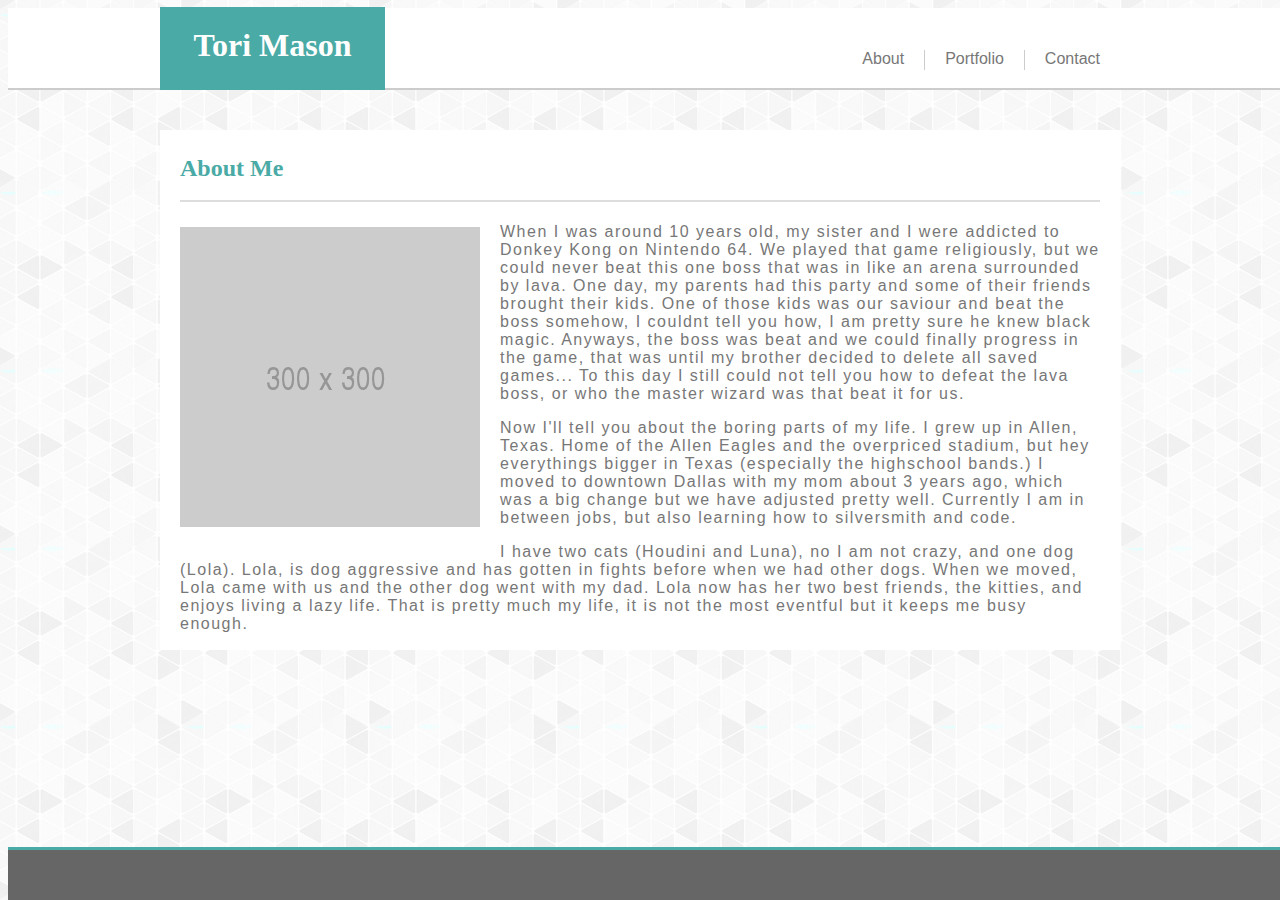
==== index.html @ bf94b996 "initial site files" ====
<!DOCTYPEhtml>

<html>

<head>
    <link rel="stylesheet" type="text/css" href="assets/css/style.css">
</head>

<body>

<div id="wrapper">

    <header id="TopBar">text
        
    </header>

        <div id="ContentIndex">
        
            <h1>Tori Mason</h1>            

            <a href="contact.html" id="ContactButton">Contact</a>

            <a href="portfolio.html"id="PortfolioButton">Portfolio</a>

            <a href="index.html" id="AboutButton">About</a>

            <h2>About Me</h2>

            <img id="profilePic" alt="Profile Picture" src="./assets/images/300x300.png"/>

            <p id="p1">When I was around 10 years old, my sister and I were addicted to Donkey Kong on Nintendo 64. We played that game religiously, but we could never beat this one boss that was in like an arena surrounded by lava. One day, my parents had this party and some of their friends brought their kids. One of those kids was our saviour and beat the boss somehow, I couldnt tell you how, I am pretty sure he knew black magic. Anyways, the boss was beat and we could finally progress in the game, that was until my brother decided to delete all saved games... To this day I still could not tell you how to defeat the lava boss, or who the master wizard was that beat it for us. </p>

            <p id="p2">Now I'll tell you about the boring parts of my life. I grew up in Allen, Texas. Home of the Allen Eagles and the overpriced stadium, but hey everythings bigger in Texas (especially the highschool bands.) I moved to downtown Dallas with my mom about 3 years ago, which was a big change but we have adjusted pretty well. Currently I am in between jobs, but also learning how to silversmith and code.</p>

            <p id="p3">I have two cats (Houdini and Luna), no I am not crazy, and one dog (Lola). Lola, is dog aggressive and has gotten in fights before when we had other dogs. When we moved, Lola came with us and the other dog went with my dad. Lola now has her two best friends, the kitties, and enjoys living a lazy life. That is pretty much my life, it is not the most eventful but it keeps me busy enough.</p>
        
        </div>

    </div>

     <footer class="footer"></footer>

</body>

</html>
---- assets/css/style.css ----
html {
    position: relative;
    min-height: 100%;
}
body {
    background-image:url(../images/Background.png);
    margin-bottom: 90px;
}

h1 {
    position: absolute;
    background-color: #4aaaa5;
    color: #ffffff;
    height: 43px;
    width: 225px;
    text-align: center;
    padding-top: 20px;
    padding-bottom: 20px;
    top:-144px;
    font-family: 'Georgia', Times, Times New Roman, serif; 

}

h2 {
    color: #4aaaa5;
    width:920px;
    margin:auto;
    height: 30px;
    padding-top:25px;
    padding-bottom: 15px;
    border-bottom-style: solid;
    border-bottom-width: 2px;
    border-bottom-color: #dddddd;
    font-family: 'Georgia', Times, Times New Roman, serif; 
}

#TopBar {
    position: relative;
    background-color: #ffffff;
    width: 1540px;
    color: #ffffff;
    top: 0%;
    height: 40px;
    padding-top: 20px;
    padding-bottom: 20px;
   border-bottom-style: solid;
   border-bottom-width: 2px;
   border-bottom-color: #cccccc;
   margin-bottom: 40px;
}

.headerFont{
ont-family: 'Georgia', Times, Times New Roman, serif;    f
}

#PortfolioButton {
    position: relative; float: right;
    color: #777777;
    top: -80px;
    padding-left: 20px;
    padding-right: 20px;
    border-left-style: solid;
    border-left-color: #cccccc;
    border-left-width: 1px;
    border-right-style: solid;
    border-right-width: 1px;
    border-right-color: #cccccc;
    height: 20px;
    text-decoration: none;
}

#ContactButton {
    position: relative; float: right;
    color: #777777;
    top: -100px;
    padding: 20px;
    font-family: 'Arial', 'Helvetica Neue', Helvetica, sans-serif;
    text-decoration: none;

}

#AboutButton {
    position: relative; float: right;
    color: #777777;
    top: -100px;
    padding: 20px;
    font-family: 'Arial', 'Helvetica Neue', Helvetica, sans-serif;
    text-decoration: none;
}

.footer{
    position: absolute;
    bottom: 0;
    width: 100%;
    background-color: #666666;
    height: 50px;
    border-top-style: solid;
    border-top-width: 3px;
    border-top-color: #4aaaa5;
}

#ContentIndex {
    position: relative;
    background-color: #ffffff;
    width: 960px;
    margin-left: auto;
    margin-right: auto;
    height: 520px;
    font-family: 'Arial', 'Helvetica Neue', Helvetica, sans-serif;
    color: #777777;
}

#profilePic {
    float:left;
    padding: 20px;
    padding-top: 25px;
}

#p1 {
   float:left;
    padding-top: 5px;
    padding-right: 20px;
    width:600px;
    letter-spacing: 1.5px;
}

#p2{
    padding-right: 20px;
    letter-spacing: 1.5px;
}

#p3{
    padding-right: 20px;
    padding-left: 20px;
    letter-spacing: 1.5px;
}

#ContentPortfolio {
    position:relative;
    background-color: #ffffff;
    width: 980px;
    margin-left: auto;
    margin-right: auto;
    height: 960px;
    font-family: 'Arial', 'Helvetica Neue', Helvetica, sans-serif;
    color: #777777;
}

#HangmanPic {
    padding: 30px;
    position: absolute;

}

#HangmanText {
    float: left;
    position: absolute;
    padding: 15px;
    left: 30px;
    top: 272px;
    width: 245px;
    background-color: #4aaaa5;
    text-align: center;
    color: #ffffff;
}

#rpgGameText {
    width: 245px;
    background-color: #4aaaa5;
    text-align: center;
    color: #ffffff;
    padding: 15px;
    position: absolute;
    top: 272px;
    left: 345px;
}

#rpgGamePic {
    position:absolute;
    padding: 30px;
    left: 315px;
}

#TriviaGamePic {
    position: absolute;
    padding: 30px;
    top: 355px;
}

#TriviaGameText {
    width: 245px;
    background-color: #4aaaa5;
    text-align: center;
    color: #ffffff;
    padding: 15px;
    position: absolute;
    top: 555px;
    left: 30px;
}

#RIWPic{
    position:absolute;
    padding: 30px;
    top: 355px;
    left: 315px;
}

#RIWText {
    width: 245px;
    background-color: #4aaaa5;
    text-align: center;
    color: #ffffff;
    padding: 15px;
    position: absolute;
    top: 555px;
    left: 345px;
}

#RPSPic {
    position:absolute;
    padding: 30px;
    top: 640px;
    
}

#RPSText {
    width: 245px;
    background-color: #4aaaa5;
    text-align: center;
    color: #ffffff;
    padding: 15px;
    position: absolute;
    top: 840px;
    left: 30px;
    
}

#ContactContent {
    position:relative;
    background-color: #ffffff;
    width: 980px;
    margin-left: auto;
    margin-right: auto;
    height: 545px;
    font-family: 'Arial', 'Helvetica Neue', Helvetica, sans-serif;
    color: #777777;
}

#nameForm {
    width:915px;
    position:absolute;
    top: 30px;
}

#nameForm2{
    position:absolute;
    left: 30px;
    top:85px;
}

#emailForm {
    width:915px;
    position:absolute;
    top: 30px;
}

#emailForm2{
    position:absolute;
    left: 30px;
    top:155px;
}

#messageForm {
    width:915px;
    position:absolute;
    top: 30px;
    height: 200px;
}

#messageForm2{
    position:absolute;
    left: 30px;
    top:225px;
    
}

#submitButton{
    color:white;
    background-color: #4aaaa5;
    border: none;
    text-decoration: none;
    padding: 10px;
    width: 100px;
    position:absolute;
    top: 485px;
    left: 30px;
    font-family: 'Arial', 'Helvetica Neue', Helvetica, sans-serif;
}
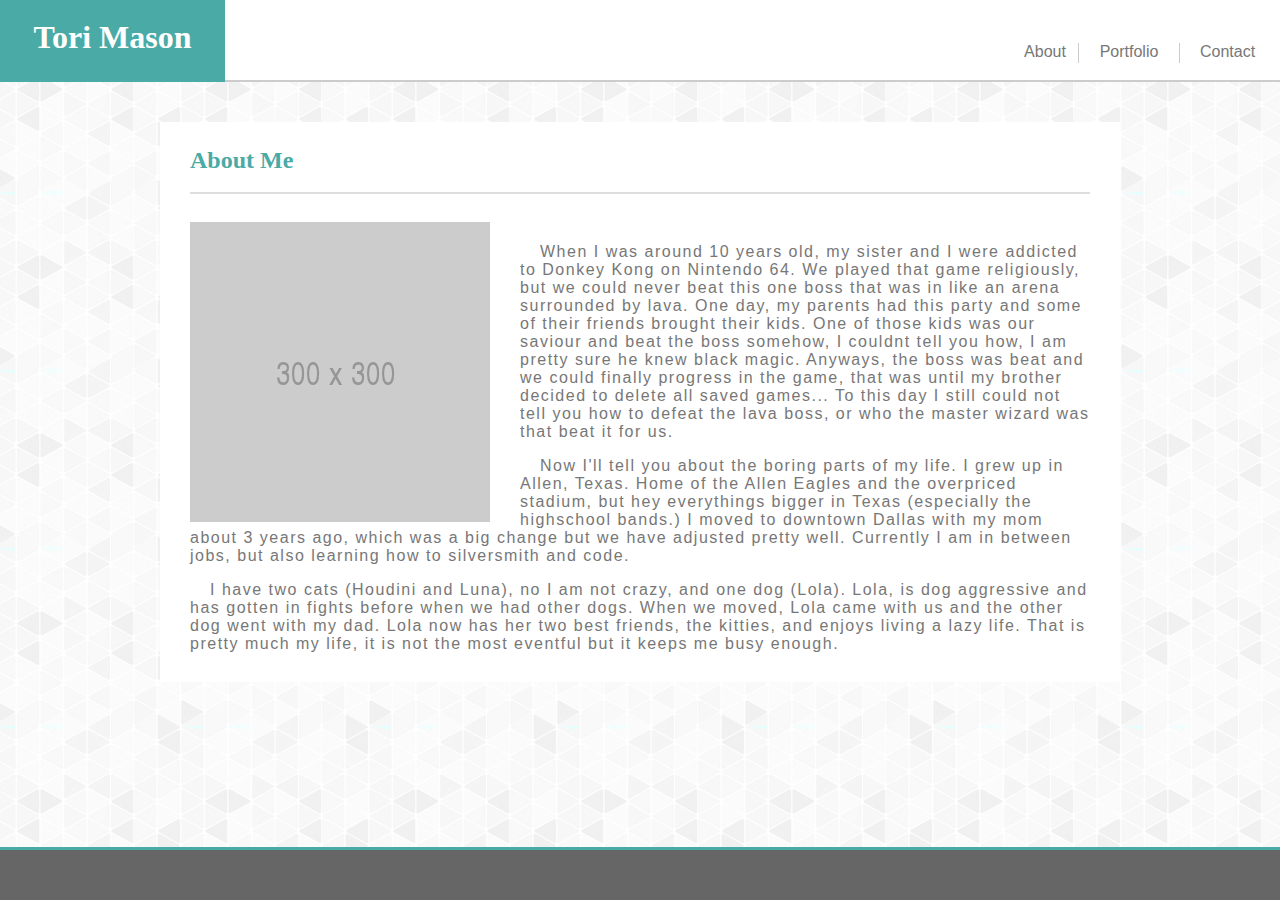
==== commit 7da8af0e: "initial site files" ====
--- a/index.html
+++ b/index.html
@@ -10,30 +10,38 @@
 
 <div id="wrapper">
 
-    <header id="TopBar">text
+    <div class="headerContainer">
+        <header class="TopBar"></header>
         
-    </header>
+        <h1>Tori Mason</h1>  
 
-        <div id="ContentIndex">
-        
-            <h1>Tori Mason</h1>            
-
+        <div class = "linkButtons">
             <a href="contact.html" id="ContactButton">Contact</a>
 
             <a href="portfolio.html"id="PortfolioButton">Portfolio</a>
 
             <a href="index.html" id="AboutButton">About</a>
+        </div>
+
+    </div>
+
+        <div id="ContentIndex">
+        
+                      
+
+            
 
             <h2>About Me</h2>
 
-            <img id="profilePic" alt="Profile Picture" src="./assets/images/300x300.png"/>
+            <div class="AboutMeContent">
+                <img id="profilePic" alt="Profile Picture" src="./assets/images/300x300.png"/>
 
-            <p id="p1">When I was around 10 years old, my sister and I were addicted to Donkey Kong on Nintendo 64. We played that game religiously, but we could never beat this one boss that was in like an arena surrounded by lava. One day, my parents had this party and some of their friends brought their kids. One of those kids was our saviour and beat the boss somehow, I couldnt tell you how, I am pretty sure he knew black magic. Anyways, the boss was beat and we could finally progress in the game, that was until my brother decided to delete all saved games... To this day I still could not tell you how to defeat the lava boss, or who the master wizard was that beat it for us. </p>
+                <p id="p1">When I was around 10 years old, my sister and I were addicted to Donkey Kong on Nintendo 64. We played that game religiously, but we could never beat this one boss that was in like an arena surrounded by lava. One day, my parents had this party and some of their friends brought their kids. One of those kids was our saviour and beat the boss somehow, I couldnt tell you how, I am pretty sure he knew black magic. Anyways, the boss was beat and we could finally progress in the game, that was until my brother decided to delete all saved games... To this day I still could not tell you how to defeat the lava boss, or who the master wizard was that beat it for us. </p>
 
-            <p id="p2">Now I'll tell you about the boring parts of my life. I grew up in Allen, Texas. Home of the Allen Eagles and the overpriced stadium, but hey everythings bigger in Texas (especially the highschool bands.) I moved to downtown Dallas with my mom about 3 years ago, which was a big change but we have adjusted pretty well. Currently I am in between jobs, but also learning how to silversmith and code.</p>
+                <p id="p2">Now I'll tell you about the boring parts of my life. I grew up in Allen, Texas. Home of the Allen Eagles and the overpriced stadium, but hey everythings bigger in Texas (especially the highschool bands.) I moved to downtown Dallas with my mom about 3 years ago, which was a big change but we have adjusted pretty well. Currently I am in between jobs, but also learning how to silversmith and code.</p>
 
-            <p id="p3">I have two cats (Houdini and Luna), no I am not crazy, and one dog (Lola). Lola, is dog aggressive and has gotten in fights before when we had other dogs. When we moved, Lola came with us and the other dog went with my dad. Lola now has her two best friends, the kitties, and enjoys living a lazy life. That is pretty much my life, it is not the most eventful but it keeps me busy enough.</p>
-        
+                <p id="p3">I have two cats (Houdini and Luna), no I am not crazy, and one dog (Lola). Lola, is dog aggressive and has gotten in fights before when we had other dogs. When we moved, Lola came with us and the other dog went with my dad. Lola now has her two best friends, the kitties, and enjoys living a lazy life. That is pretty much my life, it is not the most eventful but it keeps me busy enough.</p>
+            </div>
         </div>
 
     </div>
--- a/assets/css/style.css
+++ b/assets/css/style.css
@@ -2,10 +2,13 @@
 html {
     position: relative;
     min-height: 100%;
+    margin: 0px;
 }
 body {
     background-image:url(../images/Background.png);
+    margin: 0px;
     margin-bottom: 90px;
+   
 }
 
 h1 {
@@ -17,14 +20,16 @@
     text-align: center;
     padding-top: 20px;
     padding-bottom: 20px;
-    top:-144px;
+    top:-22px;
     font-family: 'Georgia', Times, Times New Roman, serif; 
-
 }
 
 h2 {
+    position: absolute;
     color: #4aaaa5;
-    width:920px;
+    width:900px;
+    top: 0px;
+    left: 30px;
     margin:auto;
     height: 30px;
     padding-top:25px;
@@ -35,11 +40,10 @@
     font-family: 'Georgia', Times, Times New Roman, serif; 
 }
 
-#TopBar {
-    position: relative;
+.TopBar {
+   position:relative;
     background-color: #ffffff;
-    width: 1540px;
-    color: #ffffff;
+    width: 100%;
     top: 0%;
     height: 40px;
     padding-top: 20px;
@@ -47,19 +51,28 @@
    border-bottom-style: solid;
    border-bottom-width: 2px;
    border-bottom-color: #cccccc;
+   margin: 0px;
    margin-bottom: 40px;
 }
 
 .headerFont{
-ont-family: 'Georgia', Times, Times New Roman, serif;    f
-}
-
+font-family: 'Georgia', Times, Times New Roman, serif; 
+}
+
+.linkButtons {
+    position:absolute;
+    top:23px;
+    right:10px;
+}
 #PortfolioButton {
-    position: relative; float: right;
-    color: #777777;
-    top: -80px;
-    padding-left: 20px;
+    text-align: center;
+    position: absolute;
+    padding-left: 20px; 
     padding-right: 20px;
+    color: #777777;
+    top: 20px;
+    right:90px;
+    width:60px;
     border-left-style: solid;
     border-left-color: #cccccc;
     border-left-width: 1px;
@@ -68,12 +81,14 @@
     border-right-color: #cccccc;
     height: 20px;
     text-decoration: none;
+    font-family: 'Arial', 'Helvetica Neue', Helvetica, sans-serif;
 }
 
 #ContactButton {
-    position: relative; float: right;
-    color: #777777;
-    top: -100px;
+    position: absolute;
+    color: #777777;
+    width: 50px;
+    right: 0px;
     padding: 20px;
     font-family: 'Arial', 'Helvetica Neue', Helvetica, sans-serif;
     text-decoration: none;
@@ -81,12 +96,14 @@
 }
 
 #AboutButton {
-    position: relative; float: right;
-    color: #777777;
-    top: -100px;
+    position: absolute; 
+    color: #777777;
+    right: 180px;
     padding: 20px;
     font-family: 'Arial', 'Helvetica Neue', Helvetica, sans-serif;
     text-decoration: none;
+    width: 50px;
+    text-align: center;
 }
 
 .footer{
@@ -106,40 +123,39 @@
     width: 960px;
     margin-left: auto;
     margin-right: auto;
-    height: 520px;
-    font-family: 'Arial', 'Helvetica Neue', Helvetica, sans-serif;
-    color: #777777;
+    height: 560px;
+    font-family: 'Arial', 'Helvetica Neue', Helvetica, sans-serif;
+    color: #777777;
+}
+
+.AboutMeContent {
+    position: absolute;
+    top: 70px;
+    padding: 30px;
 }
 
 #profilePic {
     float:left;
-    padding: 20px;
-    padding-top: 25px;
+    padding-right: 30px;
 }
 
 #p1 {
-   float:left;
     padding-top: 5px;
-    padding-right: 20px;
-    width:600px;
     letter-spacing: 1.5px;
 }
 
 #p2{
-    padding-right: 20px;
     letter-spacing: 1.5px;
 }
 
 #p3{
-    padding-right: 20px;
-    padding-left: 20px;
     letter-spacing: 1.5px;
 }
 
 #ContentPortfolio {
     position:relative;
     background-color: #ffffff;
-    width: 980px;
+    width: 960px;
     margin-left: auto;
     margin-right: auto;
     height: 960px;
@@ -147,42 +163,40 @@
     color: #777777;
 }
 
-#HangmanPic {
-    padding: 30px;
-    position: absolute;
-
+.HangmanContent {
+    padding: 30px;
+    position: absolute;
+    top: 70px;
 }
 
 #HangmanText {
-    float: left;
-    position: absolute;
+   position: absolute;
     padding: 15px;
-    left: 30px;
-    top: 272px;
+    top: 200px;
     width: 245px;
     background-color: #4aaaa5;
     text-align: center;
     color: #ffffff;
 }
 
+.RPGContent {
+    position: absolute;
+    padding: 30px;
+    left: 353px;
+    top: 70px;
+}
 #rpgGameText {
+    position: absolute;
     width: 245px;
     background-color: #4aaaa5;
     text-align: center;
     color: #ffffff;
     padding: 15px;
     position: absolute;
-    top: 272px;
-    left: 345px;
-}
-
-#rpgGamePic {
-    position:absolute;
-    padding: 30px;
-    left: 315px;
-}
-
-#TriviaGamePic {
+    top: 200px;
+}
+
+.TriviaGameContent{
     position: absolute;
     padding: 30px;
     top: 355px;
@@ -195,15 +209,14 @@
     color: #ffffff;
     padding: 15px;
     position: absolute;
-    top: 555px;
-    left: 30px;
-}
-
-#RIWPic{
+    top: 200px;
+}
+
+.RIWContent{
     position:absolute;
     padding: 30px;
     top: 355px;
-    left: 315px;
+    left: 353px;
 }
 
 #RIWText {
@@ -213,11 +226,11 @@
     color: #ffffff;
     padding: 15px;
     position: absolute;
-    top: 555px;
-    left: 345px;
-}
-
-#RPSPic {
+    top: 200px;
+    
+}
+
+.RPSContent {
     position:absolute;
     padding: 30px;
     top: 640px;
@@ -231,24 +244,27 @@
     color: #ffffff;
     padding: 15px;
     position: absolute;
-    top: 840px;
-    left: 30px;
-    
-}
-
-#ContactContent {
+    top: 200px;
+    
+}
+
+#ContactContainer {
     position:relative;
     background-color: #ffffff;
-    width: 980px;
+    width: 960px;
     margin-left: auto;
     margin-right: auto;
-    height: 545px;
-    font-family: 'Arial', 'Helvetica Neue', Helvetica, sans-serif;
-    color: #777777;
-}
-
+    height: 555px;
+    font-family: 'Arial', 'Helvetica Neue', Helvetica, sans-serif;
+    color: #777777;
+}
+
+.ContactContent{
+    position: absolute;
+    top: 40px;
+}
 #nameForm {
-    width:915px;
+    width:895px;
     position:absolute;
     top: 30px;
 }
@@ -256,11 +272,11 @@
 #nameForm2{
     position:absolute;
     left: 30px;
-    top:85px;
+    top:55px;
 }
 
 #emailForm {
-    width:915px;
+    width:895px;
     position:absolute;
     top: 30px;
 }
@@ -268,11 +284,11 @@
 #emailForm2{
     position:absolute;
     left: 30px;
-    top:155px;
+    top:125px;
 }
 
 #messageForm {
-    width:915px;
+    width:895px;
     position:absolute;
     top: 30px;
     height: 200px;
@@ -281,7 +297,7 @@
 #messageForm2{
     position:absolute;
     left: 30px;
-    top:225px;
+    top:195px;
     
 }
 
@@ -293,7 +309,131 @@
     padding: 10px;
     width: 100px;
     position:absolute;
-    top: 485px;
+    top: 455px;
     left: 30px;
     font-family: 'Arial', 'Helvetica Neue', Helvetica, sans-serif;
-}+}
+
+p {
+    text-indent: 20px;
+}
+
+
+@media only screen and (max-width: 768px ) {
+    #ContentIndex {
+        width: 688px;
+        height: 740px;
+    }
+
+    h2 {
+        width: 628px;
+    }
+    
+    #ContactContainer {
+        width: 688px;
+    }
+
+    #emailForm{
+        width: 628px;
+    }
+
+    #nameForm {
+        width: 628px;
+    }
+
+    #messageForm {
+        width: 628px;
+    }
+
+    #ContentPortfolio {
+        width: 688px;
+    }
+
+}
+
+@media only screen and (max-width: 640px) {
+    h1 {
+        width: 100%;
+        
+    }
+
+    .TopBar {
+         top: 85px;
+         height: 50px;
+         margin-bottom: 110px;
+         padding-top: 0px;
+         padding-bottom: 0px;
+        }
+
+    .linkButtons {
+        right: 0px;
+        left: 0px;
+        margin-left: auto;
+        margin-right: auto;
+        top: 80px;
+        width:260px;
+    }
+
+    #ContentIndex {
+        width: 560px;
+        height: 1130px;
+    }
+      
+    h2 {
+        width: 500px;
+    }
+
+    #profilePic {
+        width: 440px;
+        padding-left: 30px;
+        padding-bottom: 30px;
+    }
+
+    #ContactContainer {
+        width: 560px;
+    }
+
+    #emailForm{
+        width: 500px;
+    }
+
+    #nameForm {
+        width: 500px;
+    }
+
+    #messageForm {
+        width: 500px;
+    }
+    
+    #ContentPortfolio {
+        width: 560px;
+        height: 1500px;
+    }
+
+    .HangmanContent {
+        left: 112px;
+
+    }
+
+    .RPGContent{
+        top: 355px;
+        left: 112px;
+    }
+
+    .TriviaGameContent {
+        top: 640px;
+        left:
+        112px;
+    }
+
+    .RIWContent {
+        top: 925px;
+        left:112px;
+    }
+
+    .RPSContent {
+        top:1210px;
+        left: 112px;
+    }
+}
+
